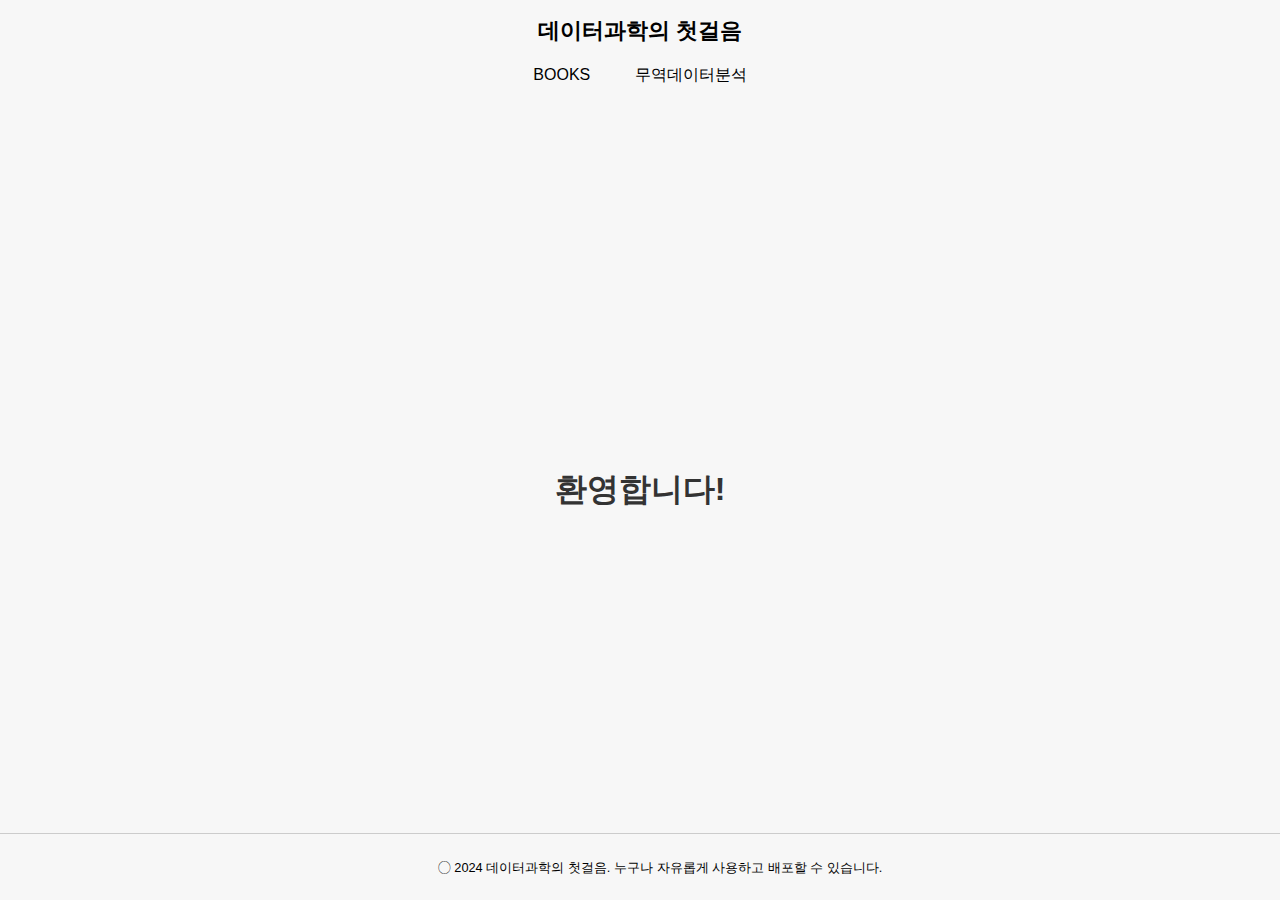
==== index.html @ 9c57db16 "Update index.html" ====
<!DOCTYPE html>
<html lang="ko">
<head>
    <meta charset="UTF-8">
    <meta name="viewport" content="width=device-width, initial-scale=1.0">
    <meta name="description" content="데이터과학의 첫걸음: 빅데이터 분석 with Python">
    <title>데이터과학의 첫걸음</title>
    <style>
        /* 기본 스타일 */
        html, body {
            margin: 0;
            padding: 0;
            font-family: Arial, sans-serif;
            background-color: #f7f7f7;
            color: #333;
            height: 100%;
            overflow: hidden; /* 화면을 초과하지 않도록 설정 */
            display: flex;
            flex-direction: column;
        }

        /* 헤더 스타일 */
        header {
            flex-shrink: 0;
            position: fixed;
            top: 0;
            width: 100%;
            background-color: #f7f7f7;
            display: flex;
            justify-content: center;
            align-items: center;
            padding: 15px 0;
            z-index: 1000;
        }

        header h1 {
            font-size: 1.4em;
            color: #000;
            margin: 0;
        }

        /* 내비게이션 메뉴 스타일 */
        nav {
            flex-shrink: 0;
            position: fixed;
            top: 55px; /* 헤더 아래 */
            width: 100%;
            background-color: #f7f7f7;
            text-align: center;
            padding: 10px 0;
            z-index: 999;
        }

        nav a {
            text-decoration: none;
            color: #000;
            font-size: 1em;
            margin: 0 20px;
        }

        nav a:hover {
            text-decoration: underline;
        }

        /* 메인 콘텐츠 스타일 */
        main {
            flex-grow: 1; /* 남은 공간을 채움 */
            margin-top: 80px; /* 헤더 및 내비게이션 아래 여백 */
            text-align: center;
            font-size: 2em;
            font-weight: bold;
            color: #333;
            display: flex;
            justify-content: center;
            align-items: center;
        }

        /* 푸터 스타일 */
        footer {
            flex-shrink: 0;
            width: 100%;
            background-color: #f7f7f7;
            color: black;
            text-align: center;
            font-size: 0.8em;
            padding: 10px 20px;
            border-top: 1px solid #ccc;
            position: fixed;
            bottom: 0;
        }
    </style>
</head>
<body>

    <!-- 헤더 -->
    <header>
        <h1>데이터과학의 첫걸음</h1>
    </header>

    <!-- 내비게이션 메뉴 -->
    <nav>
        <a href="books.html" title="BOOKS 페이지로 이동">BOOKS</a>
        <a href="trade_analysis.html" title="무역 데이터 분석 페이지로 이동">무역데이터분석</a>
    </nav>

    <!-- 메인 콘텐츠 -->
    <main>
        <p>환영합니다!</p>
    </main>

    <!-- 푸터 -->
    <footer>
        <p>◯ 2024 데이터과학의 첫걸음. 누구나 자유롭게 사용하고 배포할 수 있습니다.</p>
    </footer>

</body>
</html>
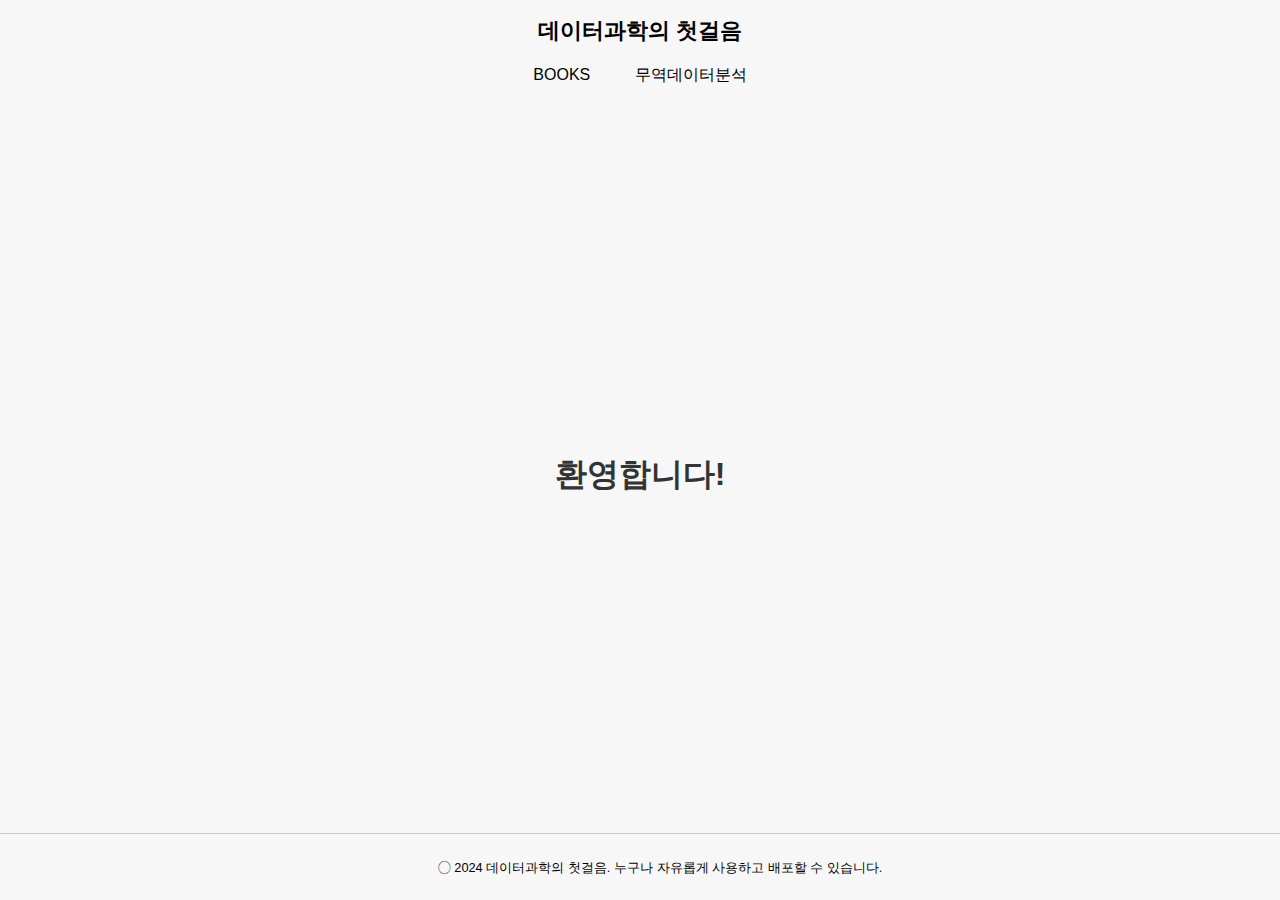
==== commit 81ac4322: "Update index.html" ====
--- a/index.html
+++ b/index.html
@@ -65,7 +65,7 @@
         /* 메인 콘텐츠 스타일 */
         main {
             flex-grow: 1; /* 남은 공간을 채움 */
-            margin-top: 80px; /* 헤더 및 내비게이션 아래 여백 */
+            margin-top: 50px; /* 헤더 및 내비게이션 아래 여백 */
             text-align: center;
             font-size: 2em;
             font-weight: bold;
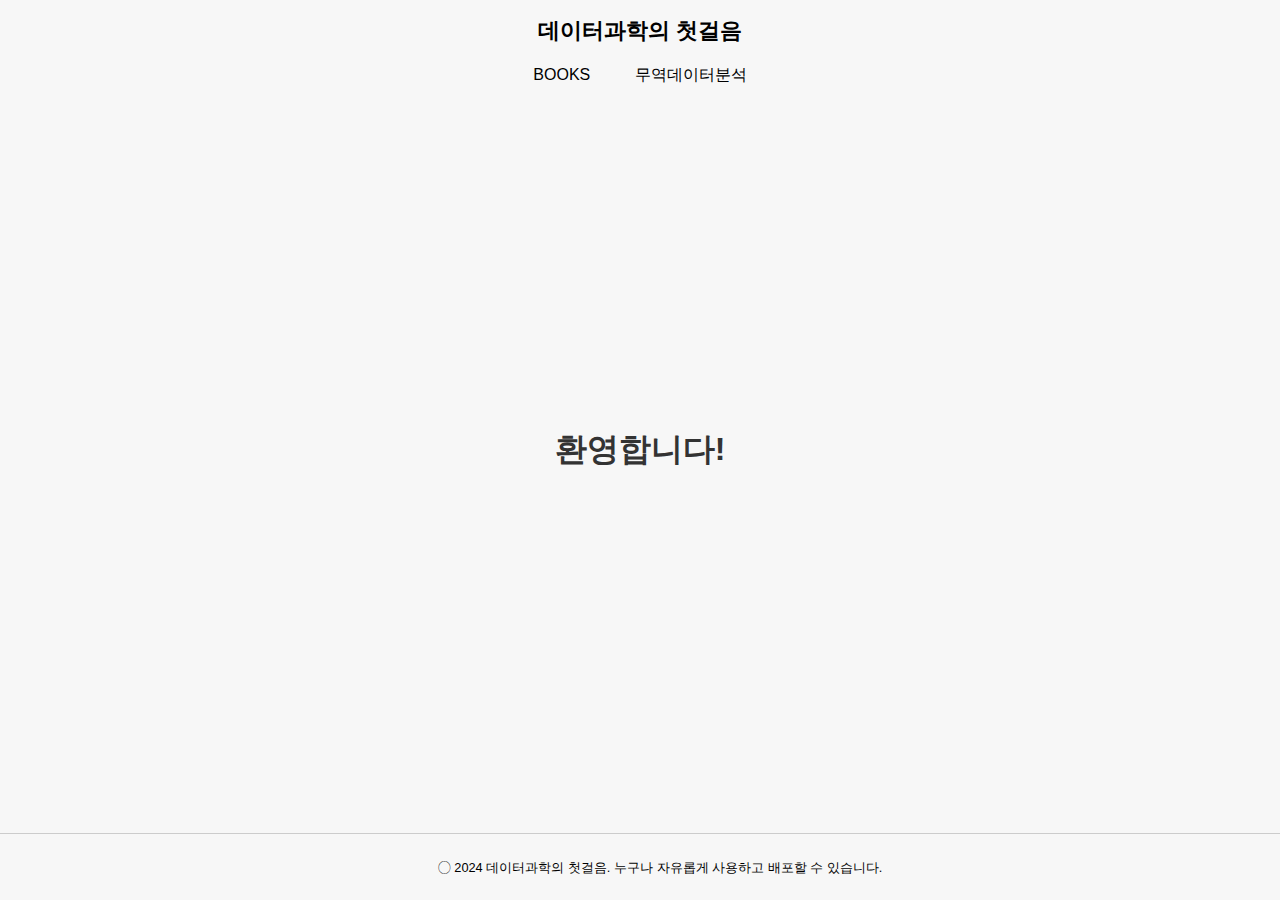
==== commit 1ada05b7: "Update index.html" ====
--- a/index.html
+++ b/index.html
@@ -65,7 +65,7 @@
         /* 메인 콘텐츠 스타일 */
         main {
             flex-grow: 1; /* 남은 공간을 채움 */
-            margin-top: 50px; /* 헤더 및 내비게이션 아래 여백 */
+            /* margin-top: 50px; 헤더 및 내비게이션 아래 여백 */
             text-align: center;
             font-size: 2em;
             font-weight: bold;
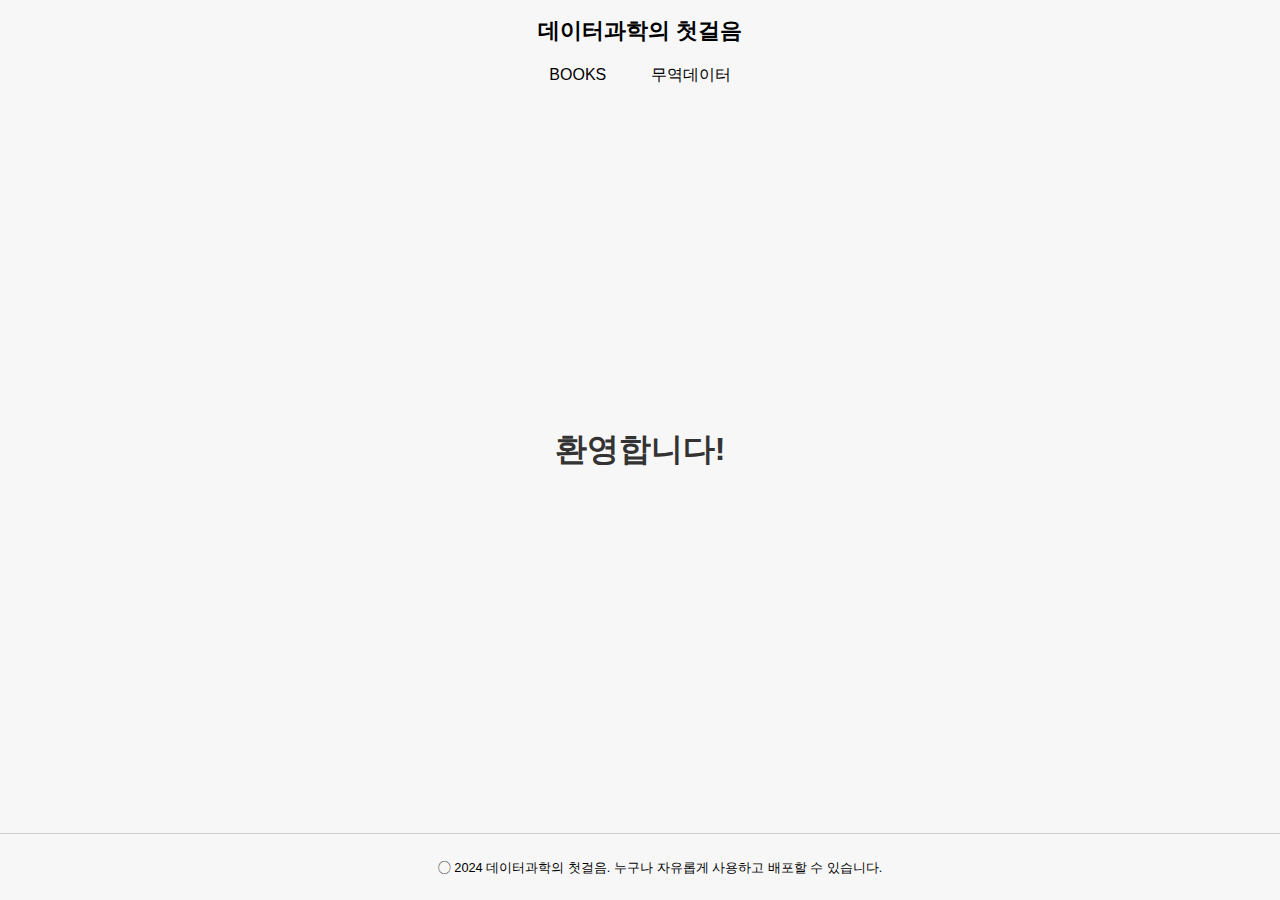
==== commit 9342295a: "Update index.html" ====
--- a/index.html
+++ b/index.html
@@ -65,7 +65,6 @@
         /* 메인 콘텐츠 스타일 */
         main {
             flex-grow: 1; /* 남은 공간을 채움 */
-            /* margin-top: 50px; 헤더 및 내비게이션 아래 여백 */
             text-align: center;
             font-size: 2em;
             font-weight: bold;
@@ -100,7 +99,7 @@
     <!-- 내비게이션 메뉴 -->
     <nav>
         <a href="books.html" title="BOOKS 페이지로 이동">BOOKS</a>
-        <a href="trade_analysis.html" title="무역 데이터 분석 페이지로 이동">무역데이터분석</a>
+        <a href="trade_data.html" title="무역데이터 페이지로 이동">무역데이터</a>
     </nav>
 
     <!-- 메인 콘텐츠 -->
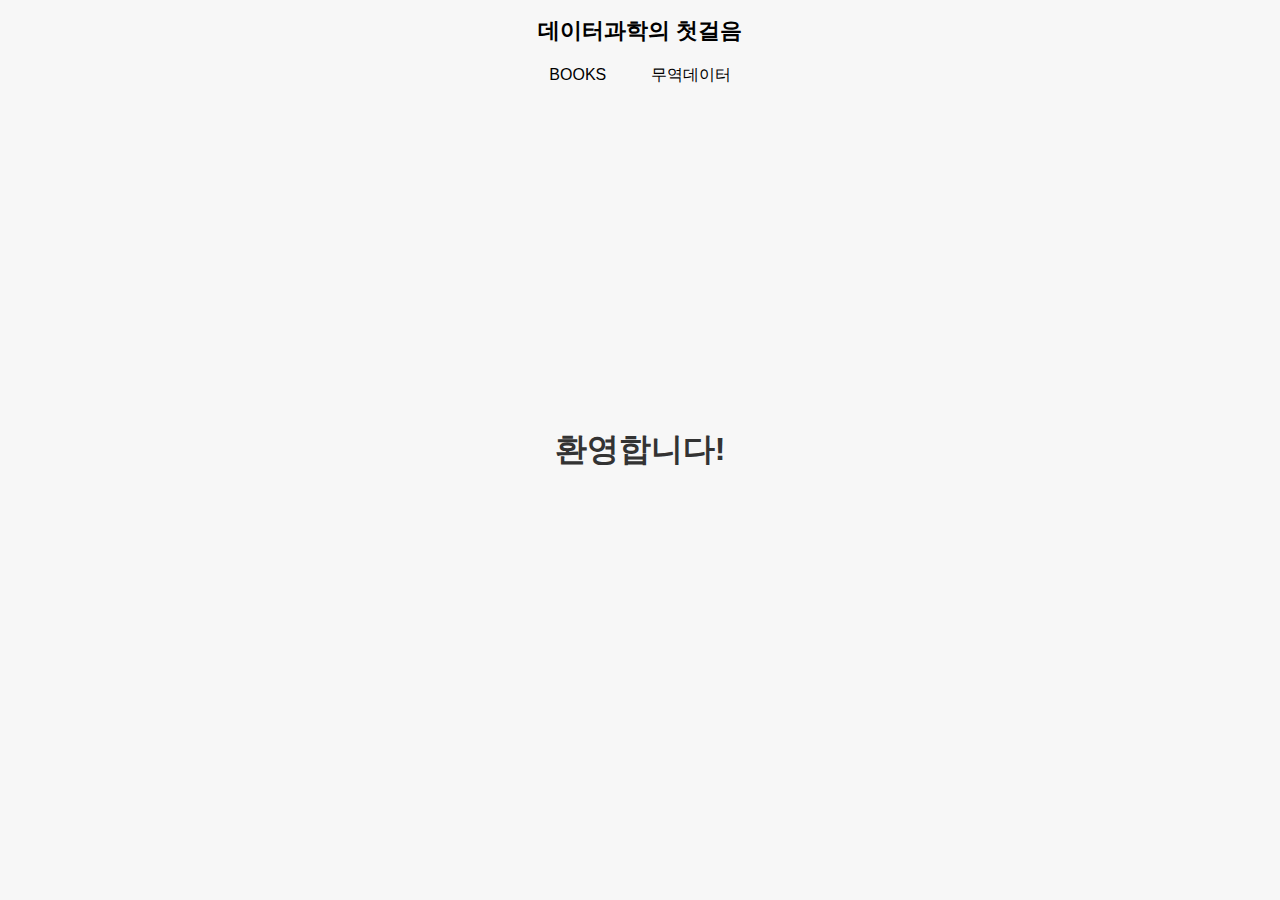
==== commit 3f5777d0: "Update index.html" ====
--- a/index.html
+++ b/index.html
@@ -83,7 +83,7 @@
             text-align: center;
             font-size: 0.8em;
             padding: 10px 20px;
-            border-top: 1px solid #ccc;
+ #           border-top: 1px solid #ccc;
             position: fixed;
             bottom: 0;
         }
@@ -106,11 +106,5 @@
     <main>
         <p>환영합니다!</p>
     </main>
-
-    <!-- 푸터 -->
-    <footer>
-        <p>◯ 2024 데이터과학의 첫걸음. 누구나 자유롭게 사용하고 배포할 수 있습니다.</p>
-    </footer>
-
 </body>
 </html>
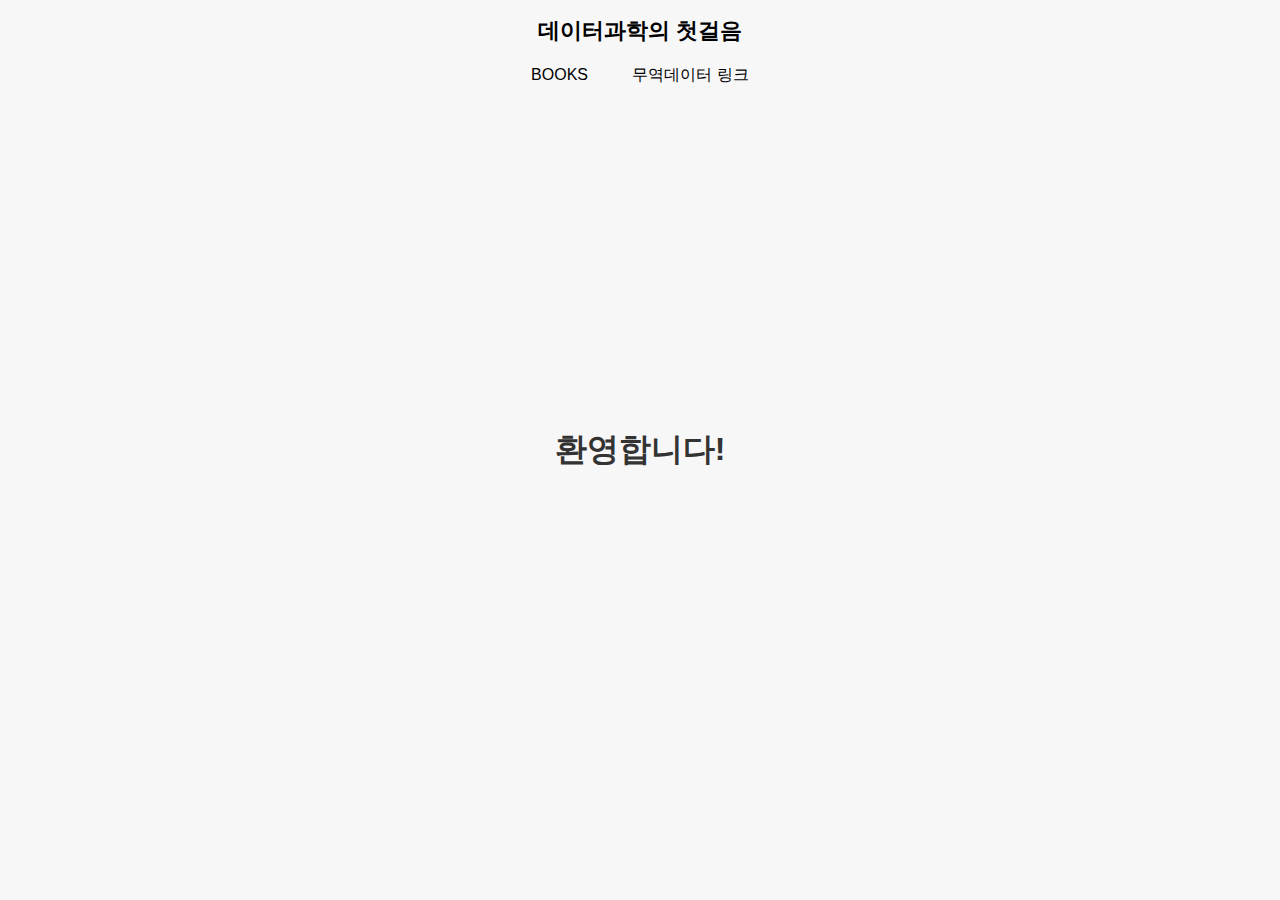
==== commit 17104b52: "Update index.html" ====
--- a/index.html
+++ b/index.html
@@ -99,7 +99,7 @@
     <!-- 내비게이션 메뉴 -->
     <nav>
         <a href="books.html" title="BOOKS 페이지로 이동">BOOKS</a>
-        <a href="trade_data.html" title="무역데이터 페이지로 이동">무역데이터</a>
+        <a href="trade_data.html" title="무역데이터 페이지로 이동">무역데이터 링크</a>
     </nav>
 
     <!-- 메인 콘텐츠 -->
